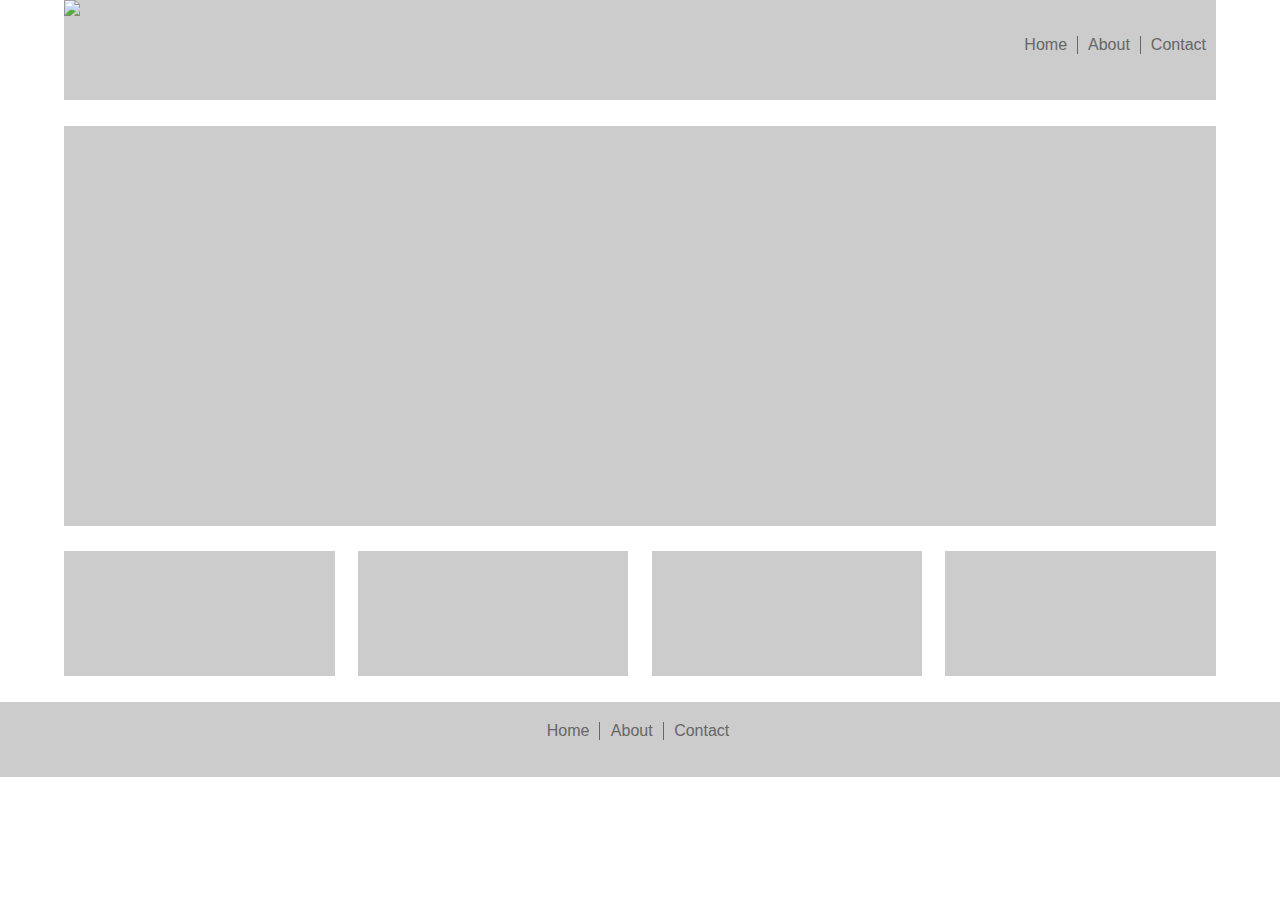
==== five-boxes/index.html @ 1f85467f "created five box layout" ====
<!DOCTYPE html>
<html>
<head>
	<title>Five Boxes</title>
	<link rel="stylesheet" type="text/css" href="styles.css">
</head>
<body>
<header>
	<div class="logo">
		<img src="logo.png" />
	</div>
	<nav>
		<ul>
			<li>Home</li>
			<li>About</li>
			<li>Contact</li>
		</ul>
	</nav>
</header>
<section class="main"></section>
<section class="sub-main">
	<article></article>
	<article></article>
	<article></article>
	<article></article>
</section>
<footer>
	<nav>
		<ul>
			<li>Home</li>
			<li>About</li>
			<li>Contact</li>
		</ul>
	</nav>
</footer>
</body>
</html>
---- five-boxes/styles.css ----
body {
	font-family: Helvetica;
	color: #666;
	margin: 0;
}

header {
	height: 100px;
	background-color: #CCC;
	margin: 0% 5% 2% 5%;
}

section {
	margin: 0% 5% 2% 5%;
	overflow:auto;

}

nav {
	position: relative;
	float: right;
}

.logo {
	width: 50%;
	margin: 0;
}

nav ul{
	display: -webkit-box;      /* OLD - iOS 6-, Safari 3.1-6 */
  	display: -moz-box;         /* OLD - Firefox 19- (buggy but mostly works) */
  	display: -ms-flexbox;      /* TWEENER - IE 10 */
  	display: -webkit-flex;     /* NEW - Chrome */
  	display: flex;             /* NEW, Spec - Opera 12.1, Firefox 20+ */
}

nav ul li {
	display: inline-block;
	text-decoration: none;
	border-right: 1px solid #666;
	padding: 0px 10px;
	text-align: center;
}

nav ul li:last-child {
	border-right: 0px;
}

.main {
	height: 400px;
	background-color: #CCC;
}

article {
	width: 23.5%;
	height: 125px;
	background-color: #CCC;
	float: left;
	margin-right: 2%;
}

article:last-child{
	margin-right: 0;
}

footer {

	clear: both;
	width: 100%;
	height: 75px;
	background-color: #CCC;

}

footer nav {
	float: none;
	width: 100%;
	text-align: center;	
}

footer nav ul{
	padding: 20px 0;
	width: 100%;
	display: block;
	float: none;
}

footer nav ul li{
	display: inline-block;
	text-decoration: none;
	margin-left: -4px;
}

@media (max-width: 720px) {
	.main {
		height: 300px;
	}
	article {
		width: 49%;
		margin-bottom: 2%
	}
	article:nth-child(even) {
		margin-right: 0;
	}
}

@media (max-width: 400px){
	
}
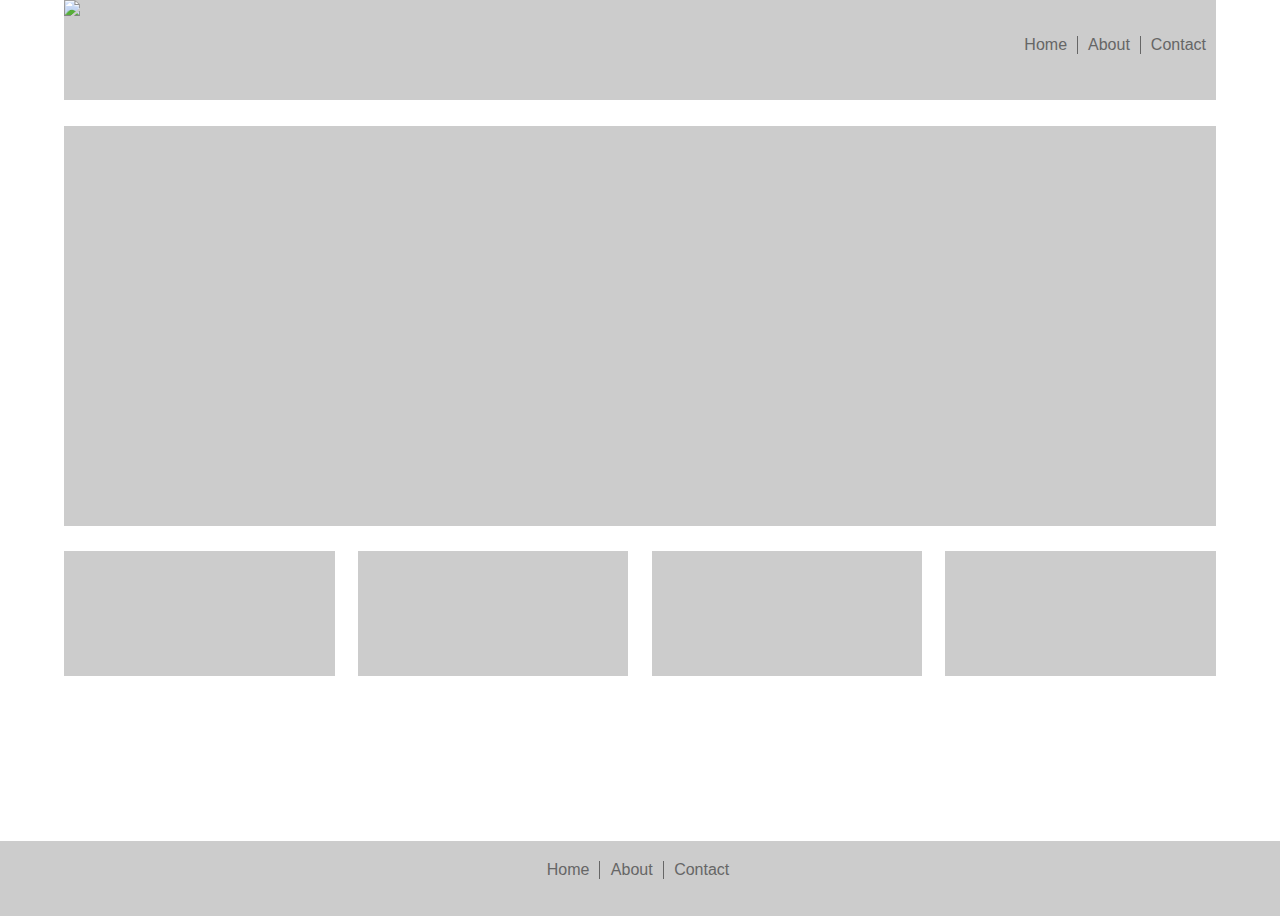
==== commit a2516025: "Added sticky footer." ====
--- a/five-boxes/index.html
+++ b/five-boxes/index.html
@@ -5,26 +5,28 @@
 	<link rel="stylesheet" type="text/css" href="styles.css">
 </head>
 <body>
-<header>
-	<div class="logo">
-		<img src="logo.png" />
-	</div>
-	<nav>
-		<ul>
-			<li>Home</li>
-			<li>About</li>
-			<li>Contact</li>
-		</ul>
-	</nav>
-</header>
-<section class="main"></section>
-<section class="sub-main">
-	<article></article>
-	<article></article>
-	<article></article>
-	<article></article>
-</section>
-<footer>
+<div class="page-wrap">
+	<header>
+		<div class="logo">
+			<img src="logo.png" />
+		</div>
+		<nav>
+			<ul>
+				<li>Home</li>
+				<li>About</li>
+				<li>Contact</li>
+			</ul>
+		</nav>
+	</header>
+	<section class="main"></section>
+	<section class="sub-main">
+		<article></article>
+		<article></article>
+		<article></article>
+		<article></article>
+	</section>
+</div>
+<footer class="site-footer">
 	<nav>
 		<ul>
 			<li>Home</li>
--- a/five-boxes/styles.css
+++ b/five-boxes/styles.css
@@ -1,7 +1,24 @@
+html, body {
+	height: 100%;
+}
+
 body {
 	font-family: Helvetica;
 	color: #666;
 	margin: 0;
+}
+
+.page-wrap{
+	min-height: 100%;
+	margin-bottom: -75px;
+}
+.page-wrap:after{
+	content: "";
+	display: block;
+}
+.site-footer, .page-wrap:after {
+  /* .push must be the same height as footer */
+	height: 75px; 
 }
 
 header {
@@ -91,6 +108,11 @@
 	margin-left: -4px;
 }
 
+.site-footer, .page-wrap:after {
+  /* .push must be the same height as footer */
+	height: 75px; 
+}
+
 @media (max-width: 720px) {
 	.main {
 		height: 300px;
